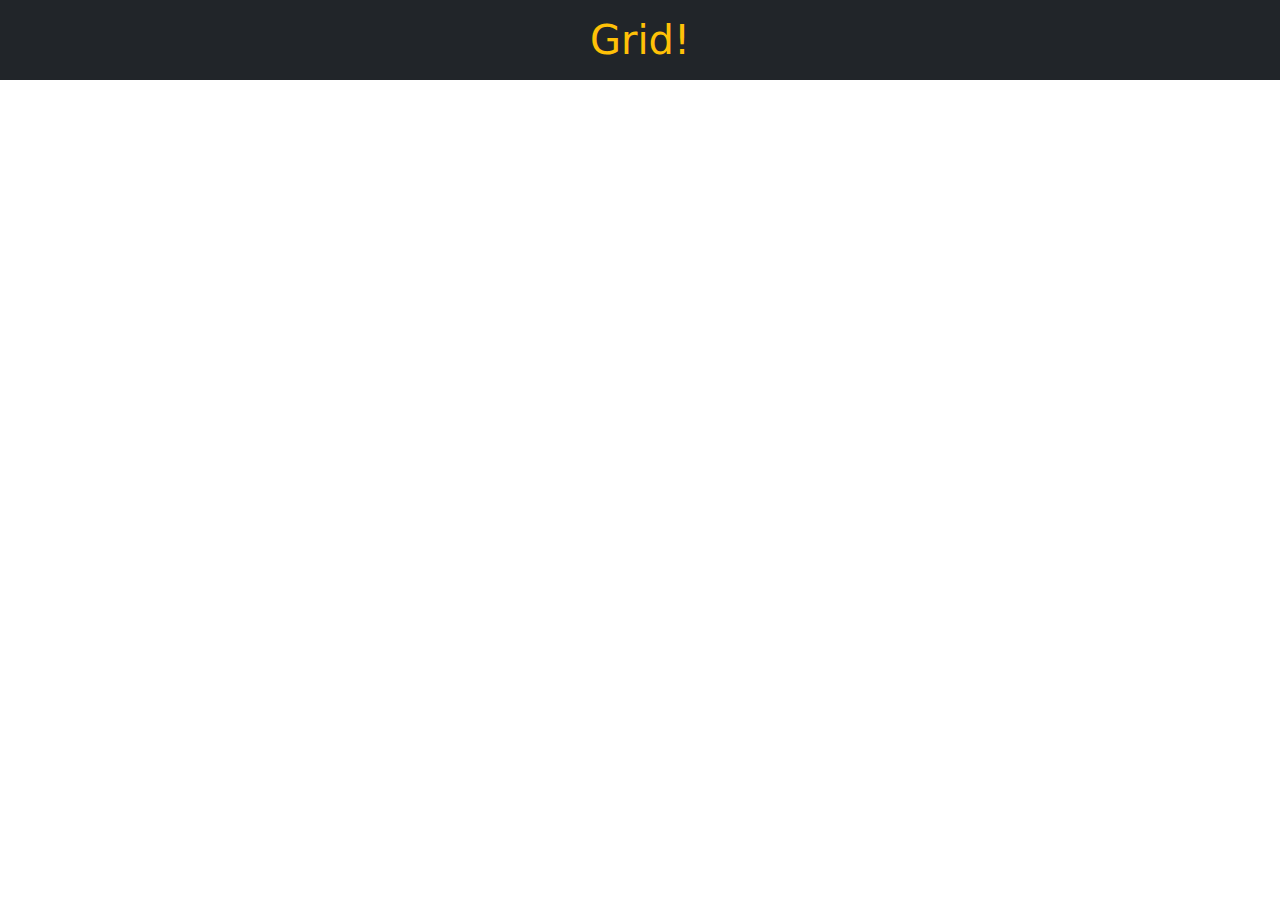
==== grid.html @ 9fb9b694 "Grid" ====
<!doctype html>
<html lang="en">
  <head>
    <meta charset="utf-8">
    <meta name="viewport" content="width=device-width, initial-scale=1">
    <title>Bootstrap demo</title>
    <link href="https://cdn.jsdelivr.net/npm/bootstrap@5.3.3/dist/css/bootstrap.min.css" rel="stylesheet" integrity="sha384-QWTKZyjpPEjISv5WaRU9OFeRpok6YctnYmDr5pNlyT2bRjXh0JMhjY6hW+ALEwIH" crossorigin="anonymous">
  </head>

  <body>
    <h1 class="bg-dark text-warning text-center p-3">Grid!</h1>


































    <script src="https://cdn.jsdelivr.net/npm/bootstrap@5.3.3/dist/js/bootstrap.bundle.min.js" integrity="sha384-YvpcrYf0tY3lHB60NNkmXc5s9fDVZLESaAA55NDzOxhy9GkcIdslK1eN7N6jIeHz" crossorigin="anonymous"></script>
  </body>
</html>
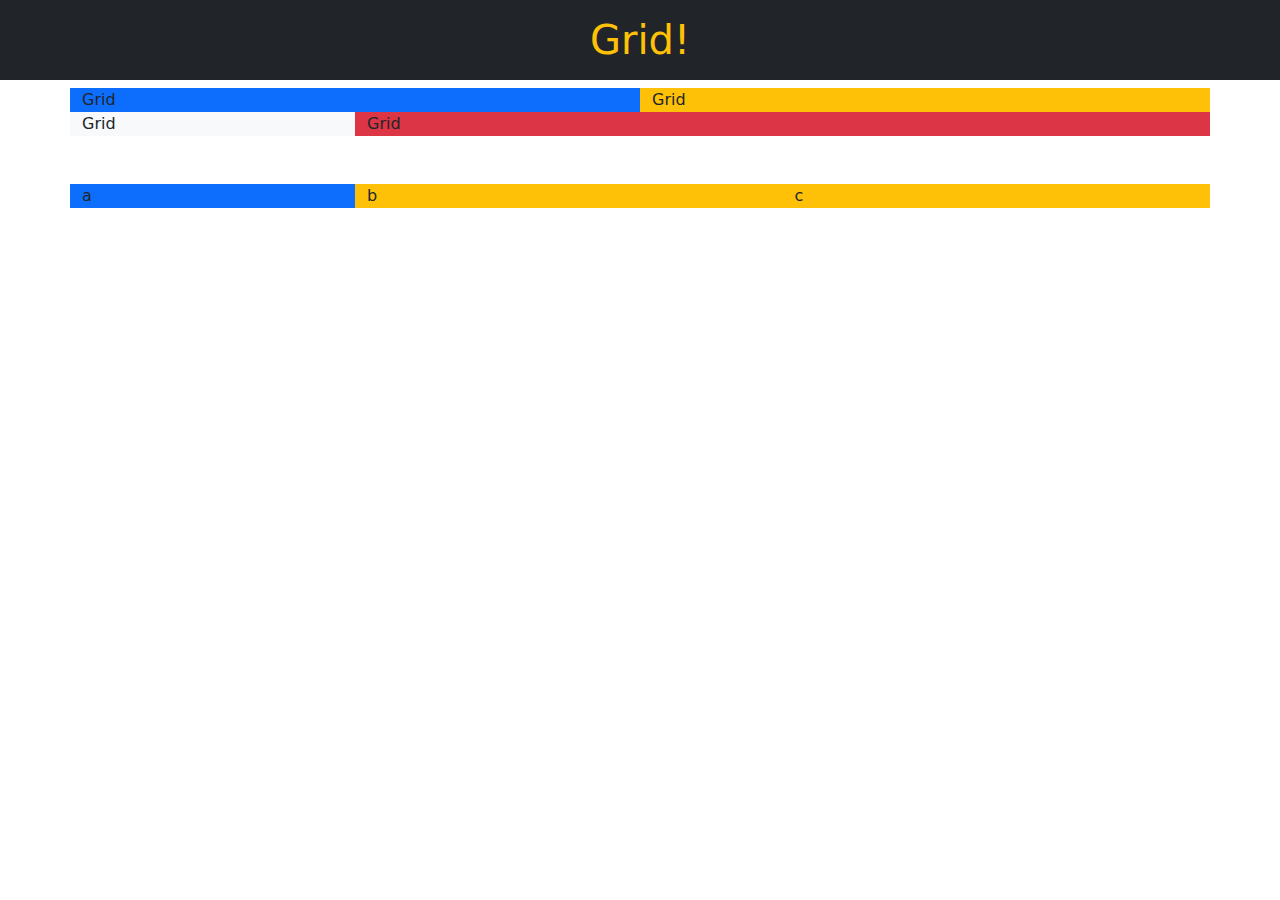
==== commit 0bff09cf: "Column addedd" ====
--- a/grid.html
+++ b/grid.html
@@ -9,6 +9,25 @@
 
   <body>
     <h1 class="bg-dark text-warning text-center p-3">Grid!</h1>
+    <div class="container">
+        <div class="row">
+            <div class="bg-primary col-6">Grid</div>
+            <div class="bg-warning col-6">Grid </div>
+            <div class="bg-light col-3">Grid</div>
+            <div class="bg-danger col-9">Grid</div>
+        </div>
+    </div>
+
+    <div class="container mt-5">
+        <div class="row">
+
+            <div class="col-12 col-sm-6 col-md-3 bg-primary">a</div>
+            <div class="col bg-warning">b</div>
+            <div class="col bg-warning">c</div>
+
+        </div>
+
+    </div>
 
 
 
